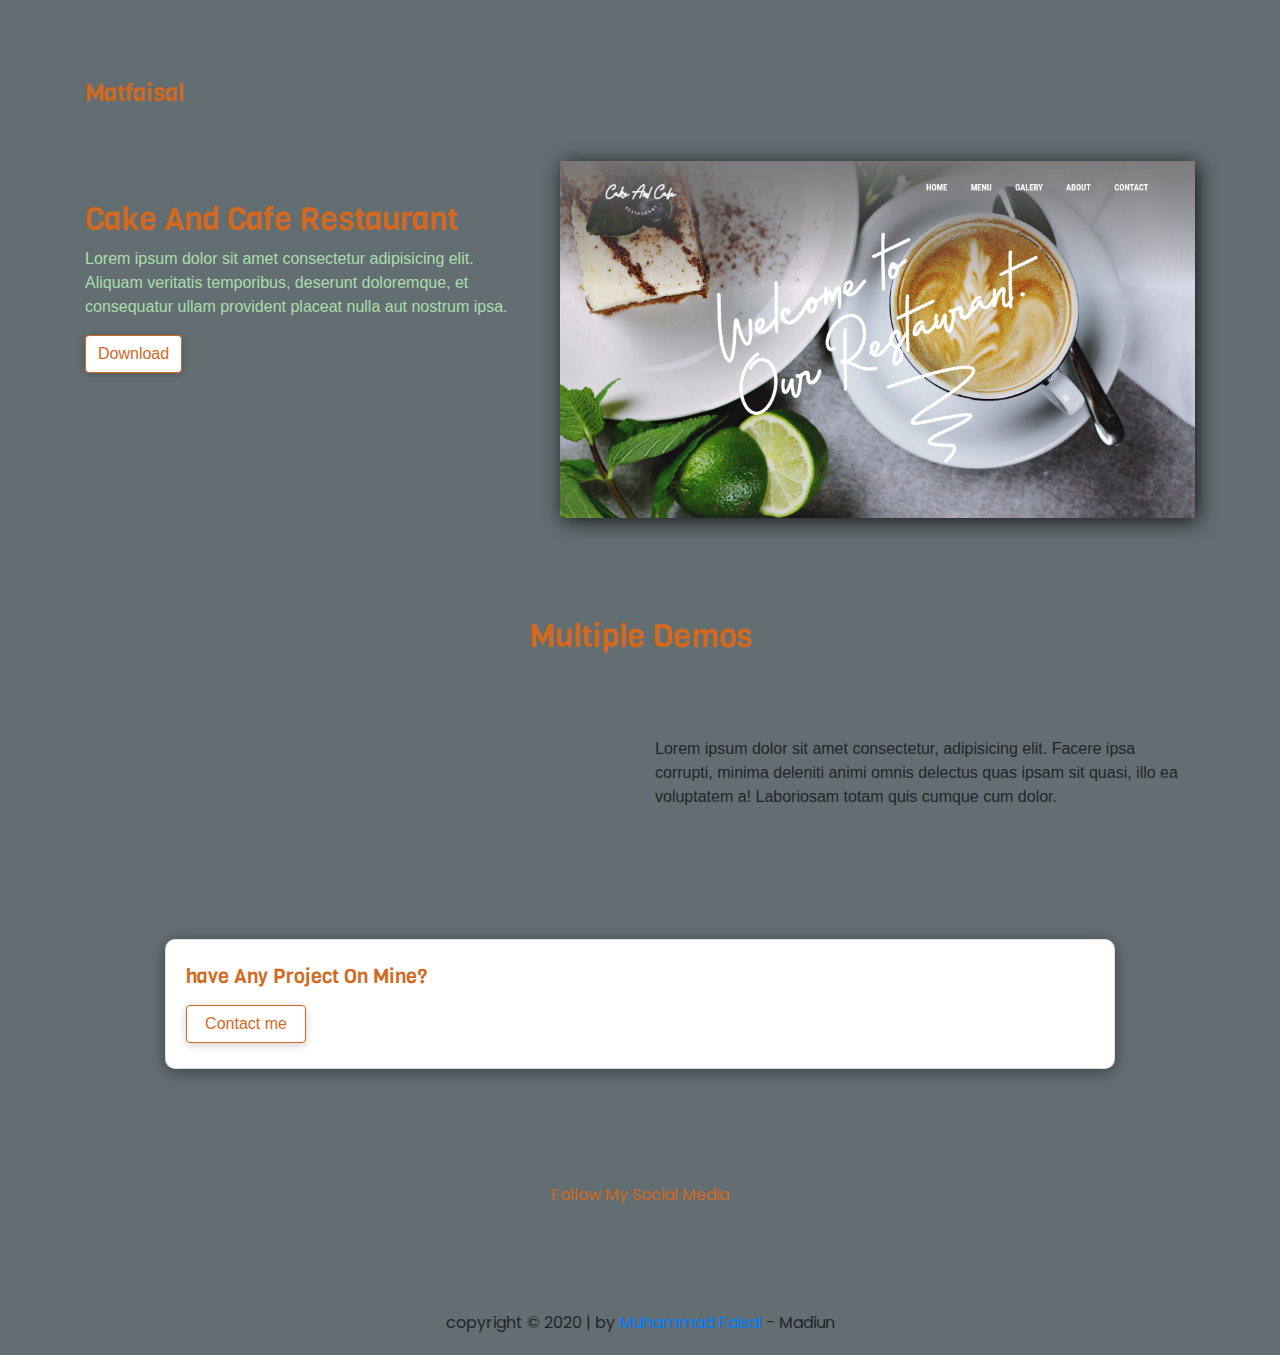
==== portfolioDetail/cakeAndCafe/indexresto.html @ 10ac3be7 "menambahkan halaman detail cake and cafe" ====
<!doctype html>
<html lang="en">
  <head>
    <!-- Required meta tags -->
    <meta charset="utf-8">
    <meta name="viewport" content="width=device-width, initial-scale=1, shrink-to-fit=no">

    <!-- Bootstrap CSS -->
    <link rel="stylesheet" href="https://maxcdn.bootstrapcdn.com/bootstrap/4.0.0/css/bootstrap.min.css" integrity="sha384-Gn5384xqQ1aoWXA+058RXPxPg6fy4IWvTNh0E263XmFcJlSAwiGgFAW/dAiS6JXm" crossorigin="anonymous">

   <!-- Fonts -->
   <link href="https://fonts.googleapis.com/css2?family=Viga&display=swap" rel="stylesheet">

   <link href="https://fonts.googleapis.com/css2?family=Poppins&display=swap" rel="stylesheet">

   <!-- Font Awesome -->
   <script src="https://kit.fontawesome.com/032acf2937.js" crossorigin="anonymous"></script>

    <!-- costom style -->
    <link rel="stylesheet" href="assetscake/style.css">

    <title>Cake And Cafe Restaurant</title>
  </head>
  <body>
      <section  class="background">
         <div class="container">
            <div class="logo">Matfaisal</div>
            <div class="row">
               <div class="col-lg-5 resto">
                  <h2 class="title">Cake And Cafe Restaurant</h2>
                  <p>Lorem ipsum dolor sit amet consectetur adipisicing elit. Aliquam veritatis temporibus, deserunt doloremque, et consequatur ullam provident placeat nulla aut nostrum ipsa.</p>
                  <button class="btn">Download</button>
               </div>
               <div class="col-lg-7 banner">
                  <img src="assetscake/img/banner-resto.jpg" alt="restorant">
               </div>
            </div>
            <div class="title-detail text-center">
               <h2>Multiple Demos</h2>
            </div>

            <div class="row">
               <div class="col-lg-6 col-md image">
                  <img src="assetscake/img/restaurant.jpg" alt="">
               </div>
               <div class="col-lg-6">
                  <p>Lorem ipsum dolor sit amet consectetur, adipisicing elit. Facere ipsa corrupti, minima deleniti animi omnis delectus quas ipsam sit quasi, illo ea voluptatem a! Laboriosam totam quis cumque cum dolor.</p>
               </div>
            </div>

            <!-- section contact start -->
            <div class="row contact justify-content-center">
               <div class="col-lg-10 card">
                  <h2>have Any Project On Mine?</h2>
                  <button class="btn">Contact me</button>
               </div>
            </div>
            <!-- section contact start -->

            <!-- Footer -->
            <div class="row text-center">
               <div class="col-md-12">
                  <div class="follow">Follow My Social Media</div>
                  <div class="social-media">
                     <a class="icon" href="https://www.linkedin.com/in/muhammad-faisal-596046184/">
                        <i class="fab fa-linkedin-in"></i>
                     </a>
                     <a class="icon" href="https://dribbble.com/matfaisal">
                        <i class="fab fa-dribbble"></i>
                     </a>
                     <a class="icon" href="https://www.instagram.com/mat_faisall/">
                        <i class="fab fa-instagram"></i>
                     </a>
                     <a class="icon" href="https://github.com/matfaisal">
                        <i class="fab fa-github"></i>
                     </a>
                  </div>
               </div>
            </div>
            <!-- end Footer -->

            <!-- copyright -->
            <p class="copyright">copyright &copy 2020 | by <a href="#">Muhammad Faisal</a> - Madiun</p>
         </div>  <!-- end container -->
      </section>

   <!-- Optional JavaScript -->
   <!-- jQuery first, then Popper.js, then Bootstrap JS -->
   <script src="https://code.jquery.com/jquery-3.2.1.slim.min.js" integrity="sha384-KJ3o2DKtIkvYIK3UENzmM7KCkRr/rE9/Qpg6aAZGJwFDMVNA/GpGFF93hXpG5KkN" crossorigin="anonymous"></script>
   <script src="https://cdnjs.cloudflare.com/ajax/libs/popper.js/1.12.9/umd/popper.min.js" integrity="sha384-ApNbgh9B+Y1QKtv3Rn7W3mgPxhU9K/ScQsAP7hUibX39j7fakFPskvXusvfa0b4Q" crossorigin="anonymous"></script>
   <script src="https://maxcdn.bootstrapcdn.com/bootstrap/4.0.0/js/bootstrap.min.js" integrity="sha384-JZR6Spejh4U02d8jOt6vLEHfe/JQGiRRSQQxSfFWpi1MquVdAyjUar5+76PVCmYl" crossorigin="anonymous"></script>
  </body>
</html>
---- portfolioDetail/cakeAndCafe/assetscake/style.css ----
* {
   margin: 0;
   padding: 0;
}

.background {
   background-color: #636e72;
}

.container {
   padding-top: 75px;
}

.logo {
   font-family: 'Viga', sans-serif;
   font-size: 24px;
   color: chocolate;
   margin-bottom: 50px;
}

.resto .title {
   color: chocolate;
   font-family: 'Viga', sans-serif;
   margin-top: 40px;
}

.resto p {
   color: #aaddaa;
}

.resto button {
   color: chocolate;
   background-color: white;
   border: 1px solid chocolate;
   box-shadow: 0 1px 10px rgba(0, 0, 0, .2);
   margin-bottom: 20px;
}

.resto button:hover {
   box-shadow: 0 3px 20px rgba(0, 0, 0, .4);
}

.banner img {
   width: 100%;
   box-shadow: 3px 3px 20px rgba(0, 0, 0, .8);
   transition: all 300ms ease-out;
}

.banner img:hover {
   transform: scale(1.09);
   -webkit-transform: scale(1.09);
   -moz-transform: scale(1.09);
   -ms-transform: scale(1.09);
   -o-transform: scale(1.09);
}

/* Multiple Demos */
.title-detail h2 {
   font-family: 'Viga', sans-serif;
   color: chocolate;
   margin-top: 100px;
   margin-bottom: 80px;
}

.title-detail p {
   font-family: 'poppins', sans-serif;
   color: #adadad;
   margin-bottom: 30px;
}

.image img {
   width: 100%;
   box-shadow: 0 2px 10px rgba(0, 0, 0, .4);
   transition: 300ms ease-in-out;
}

.image img:hover {
   transform: scale(1.04);
   box-shadow: 0 3px 18px rgba(0, 0, 0, .6);
}

/* contact style */
.contact {
   margin-top: 100px;
   margin-bottom: 100px;
}

.card {
   background-color: white;
   box-shadow: 0 3px 15px rgba(0, 0, 0, .4);
   border-radius: 10px;
   height: 130px;
   padding: 20px;
   margin: 14px;
}

.card h2 {
   color: chocolate;
   font-family: 'Viga', sans-serif;
   font-size: 20px;
   margin-top: 5px;
}

.card button {
   width: 120px;
   color: chocolate;
   background-color: white;
   border: 1px solid chocolate;
   box-shadow: 0 2px 8px rgba(0, 0, 0, .2);
   margin-top: 8px;
}

.card button:hover {
   box-shadow: 0 4px 16px rgba(0, 0, 0, .4);
}

/* Footer */
.follow {
   margin-bottom: 40px;
   font-family: 'Poppins', sans-serif;
   color: chocolate;
}

.social-media .icon i {
   margin: 0 28px;
   transform: scale(2);
   color: chocolate;
   transition: 500ms;
}

.social-media .icon .fab:hover {
   text-shadow: 0 4px 15px rgba(0, 0, 0, .4);
}

/* copyright */
.copyright {
   text-align: center;
   padding-top: 40px;
   font-family: 'Poppins', sans-serif;
   padding-bottom: 20px;
}
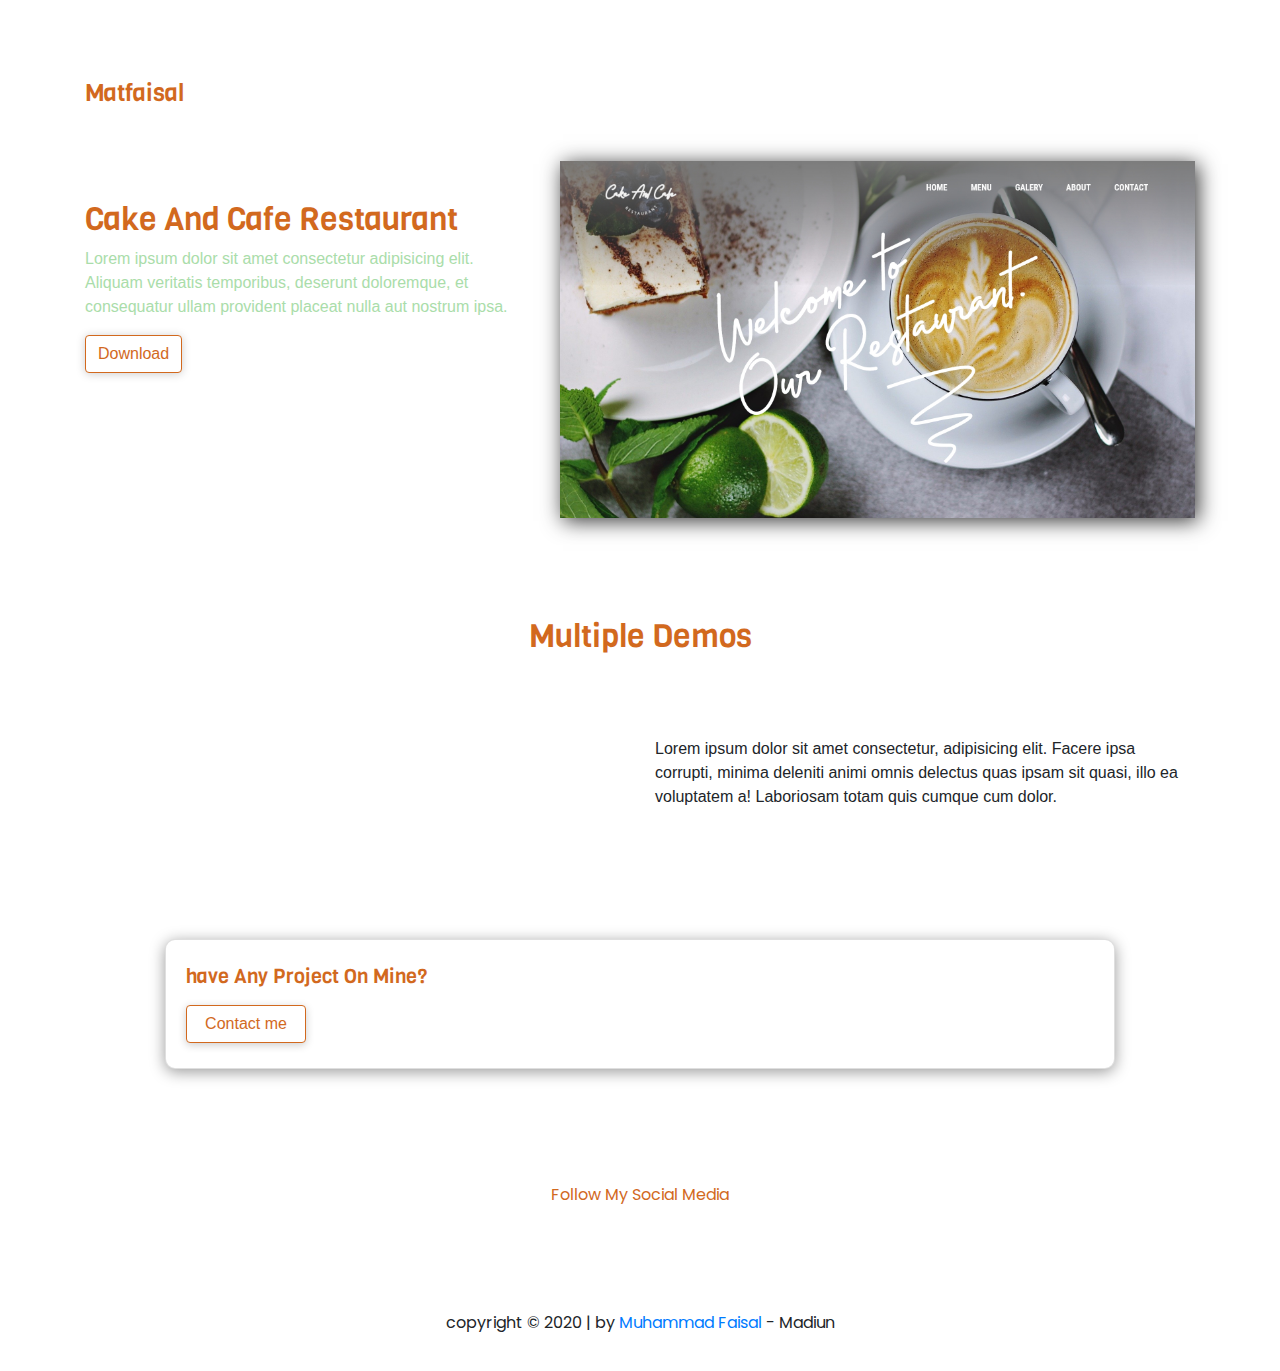
==== commit 5ba54df8: "merubah sedikit tampilan" ====
--- a/portfolioDetail/cakeAndCafe/indexresto.html
+++ b/portfolioDetail/cakeAndCafe/indexresto.html
@@ -1,25 +1,25 @@
 <!doctype html>
 <html lang="en">
   <head>
-    <!-- Required meta tags -->
-    <meta charset="utf-8">
-    <meta name="viewport" content="width=device-width, initial-scale=1, shrink-to-fit=no">
+      <!-- Required meta tags -->
+      <meta charset="utf-8">
+      <meta name="viewport" content="width=device-width, initial-scale=1, shrink-to-fit=no">
 
-    <!-- Bootstrap CSS -->
-    <link rel="stylesheet" href="https://maxcdn.bootstrapcdn.com/bootstrap/4.0.0/css/bootstrap.min.css" integrity="sha384-Gn5384xqQ1aoWXA+058RXPxPg6fy4IWvTNh0E263XmFcJlSAwiGgFAW/dAiS6JXm" crossorigin="anonymous">
+      <!-- Bootstrap CSS -->
+      <link rel="stylesheet" href="https://maxcdn.bootstrapcdn.com/bootstrap/4.0.0/css/bootstrap.min.css" integrity="sha384-Gn5384xqQ1aoWXA+058RXPxPg6fy4IWvTNh0E263XmFcJlSAwiGgFAW/dAiS6JXm" crossorigin="anonymous">
 
-   <!-- Fonts -->
-   <link href="https://fonts.googleapis.com/css2?family=Viga&display=swap" rel="stylesheet">
+      <!-- Fonts -->
+      <link href="https://fonts.googleapis.com/css2?family=Viga&display=swap" rel="stylesheet">
 
-   <link href="https://fonts.googleapis.com/css2?family=Poppins&display=swap" rel="stylesheet">
+      <link href="https://fonts.googleapis.com/css2?family=Poppins&display=swap" rel="stylesheet">
 
-   <!-- Font Awesome -->
-   <script src="https://kit.fontawesome.com/032acf2937.js" crossorigin="anonymous"></script>
+      <!-- Font Awesome -->
+      <script src="https://kit.fontawesome.com/032acf2937.js" crossorigin="anonymous"></script>
 
-    <!-- costom style -->
-    <link rel="stylesheet" href="assetscake/style.css">
+      <!-- costom style -->
+      <link rel="stylesheet" href="assetscake/style.css">
 
-    <title>Cake And Cafe Restaurant</title>
+      <title>Cake And Cafe Restaurant</title>
   </head>
   <body>
       <section  class="background">
@@ -84,10 +84,12 @@
          </div>  <!-- end container -->
       </section>
 
-   <!-- Optional JavaScript -->
-   <!-- jQuery first, then Popper.js, then Bootstrap JS -->
-   <script src="https://code.jquery.com/jquery-3.2.1.slim.min.js" integrity="sha384-KJ3o2DKtIkvYIK3UENzmM7KCkRr/rE9/Qpg6aAZGJwFDMVNA/GpGFF93hXpG5KkN" crossorigin="anonymous"></script>
-   <script src="https://cdnjs.cloudflare.com/ajax/libs/popper.js/1.12.9/umd/popper.min.js" integrity="sha384-ApNbgh9B+Y1QKtv3Rn7W3mgPxhU9K/ScQsAP7hUibX39j7fakFPskvXusvfa0b4Q" crossorigin="anonymous"></script>
-   <script src="https://maxcdn.bootstrapcdn.com/bootstrap/4.0.0/js/bootstrap.min.js" integrity="sha384-JZR6Spejh4U02d8jOt6vLEHfe/JQGiRRSQQxSfFWpi1MquVdAyjUar5+76PVCmYl" crossorigin="anonymous"></script>
-  </body>
+      <!-- Optional JavaScript -->
+      <!-- jQuery first, then Popper.js, then Bootstrap JS -->
+      <script src="https://code.jquery.com/jquery-3.2.1.slim.min.js" integrity="sha384-KJ3o2DKtIkvYIK3UENzmM7KCkRr/rE9/Qpg6aAZGJwFDMVNA/GpGFF93hXpG5KkN" crossorigin="anonymous"></script>
+
+      <script src="https://cdnjs.cloudflare.com/ajax/libs/popper.js/1.12.9/umd/popper.min.js" integrity="sha384-ApNbgh9B+Y1QKtv3Rn7W3mgPxhU9K/ScQsAP7hUibX39j7fakFPskvXusvfa0b4Q" crossorigin="anonymous"></script>
+
+      <script src="https://maxcdn.bootstrapcdn.com/bootstrap/4.0.0/js/bootstrap.min.js" integrity="sha384-JZR6Spejh4U02d8jOt6vLEHfe/JQGiRRSQQxSfFWpi1MquVdAyjUar5+76PVCmYl" crossorigin="anonymous"></script>
+   </body>
 </html>--- a/portfolioDetail/cakeAndCafe/assetscake/style.css
+++ b/portfolioDetail/cakeAndCafe/assetscake/style.css
@@ -4,7 +4,7 @@
 }
 
 .background {
-   background-color: #636e72;
+   background-color: white;
 }
 
 .container {
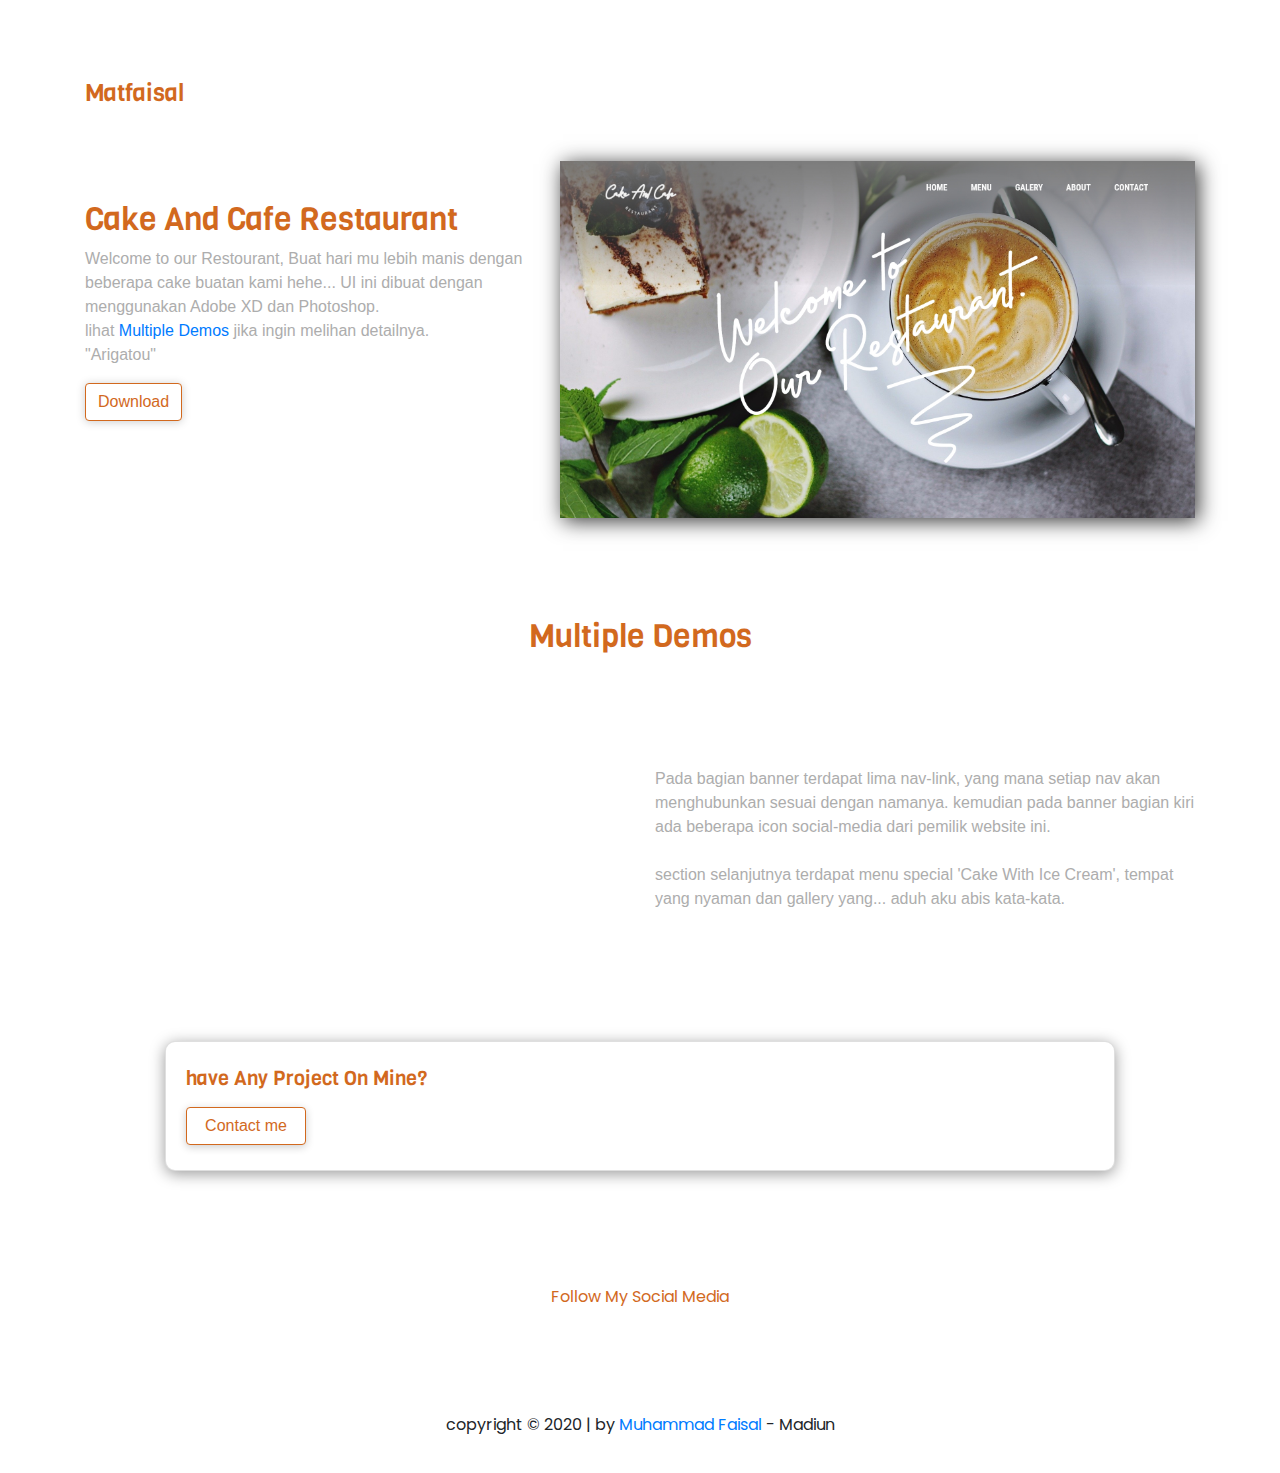
==== commit d0072aa3: "merubah paragraph keterangan pada masing-masing halaman" ====
--- a/portfolioDetail/cakeAndCafe/indexresto.html
+++ b/portfolioDetail/cakeAndCafe/indexresto.html
@@ -28,7 +28,7 @@
             <div class="row">
                <div class="col-lg-5 resto">
                   <h2 class="title">Cake And Cafe Restaurant</h2>
-                  <p>Lorem ipsum dolor sit amet consectetur adipisicing elit. Aliquam veritatis temporibus, deserunt doloremque, et consequatur ullam provident placeat nulla aut nostrum ipsa.</p>
+                  <p>Welcome to our Restourant, Buat hari mu lebih manis dengan beberapa cake buatan kami hehe... UI ini dibuat dengan menggunakan Adobe XD dan Photoshop. <br> lihat <a href="#multiple">Multiple Demos </a> jika ingin melihan detailnya. <br> "Arigatou"</p>
                   <button class="btn">Download</button>
                </div>
                <div class="col-lg-7 banner">
@@ -36,15 +36,15 @@
                </div>
             </div>
             <div class="title-detail text-center">
-               <h2>Multiple Demos</h2>
+               <h2 id="multiple">Multiple Demos</h2>
             </div>
 
             <div class="row">
                <div class="col-lg-6 col-md image">
                   <img src="assetscake/img/restaurant.jpg" alt="">
                </div>
-               <div class="col-lg-6">
-                  <p>Lorem ipsum dolor sit amet consectetur, adipisicing elit. Facere ipsa corrupti, minima deleniti animi omnis delectus quas ipsam sit quasi, illo ea voluptatem a! Laboriosam totam quis cumque cum dolor.</p>
+               <div class="col-lg-6 text-detail">
+                  <p>Pada bagian banner terdapat lima nav-link, yang mana  setiap nav akan menghubunkan sesuai dengan namanya. kemudian pada banner bagian kiri ada beberapa icon social-media dari pemilik website ini. <br> <br> section selanjutnya terdapat menu special 'Cake With Ice Cream', tempat yang nyaman dan gallery yang... aduh aku abis kata-kata.</p>
                </div>
             </div>
 
--- a/portfolioDetail/cakeAndCafe/assetscake/style.css
+++ b/portfolioDetail/cakeAndCafe/assetscake/style.css
@@ -25,7 +25,7 @@
 }
 
 .resto p {
-   color: #aaddaa;
+   color: #adadad;
 }
 
 .resto button {
@@ -77,6 +77,11 @@
 .image img:hover {
    transform: scale(1.04);
    box-shadow: 0 3px 18px rgba(0, 0, 0, .6);
+}
+
+.text-detail p {
+   color: #adadad;
+   margin-top: 30px;
 }
 
 /* contact style */
@@ -138,4 +143,11 @@
    padding-top: 40px;
    font-family: 'Poppins', sans-serif;
    padding-bottom: 20px;
+   font-size: 14px;
+}
+
+@media (min-width: 992px) {
+   .copyright {
+      font-size: 16px;
+   }
 }